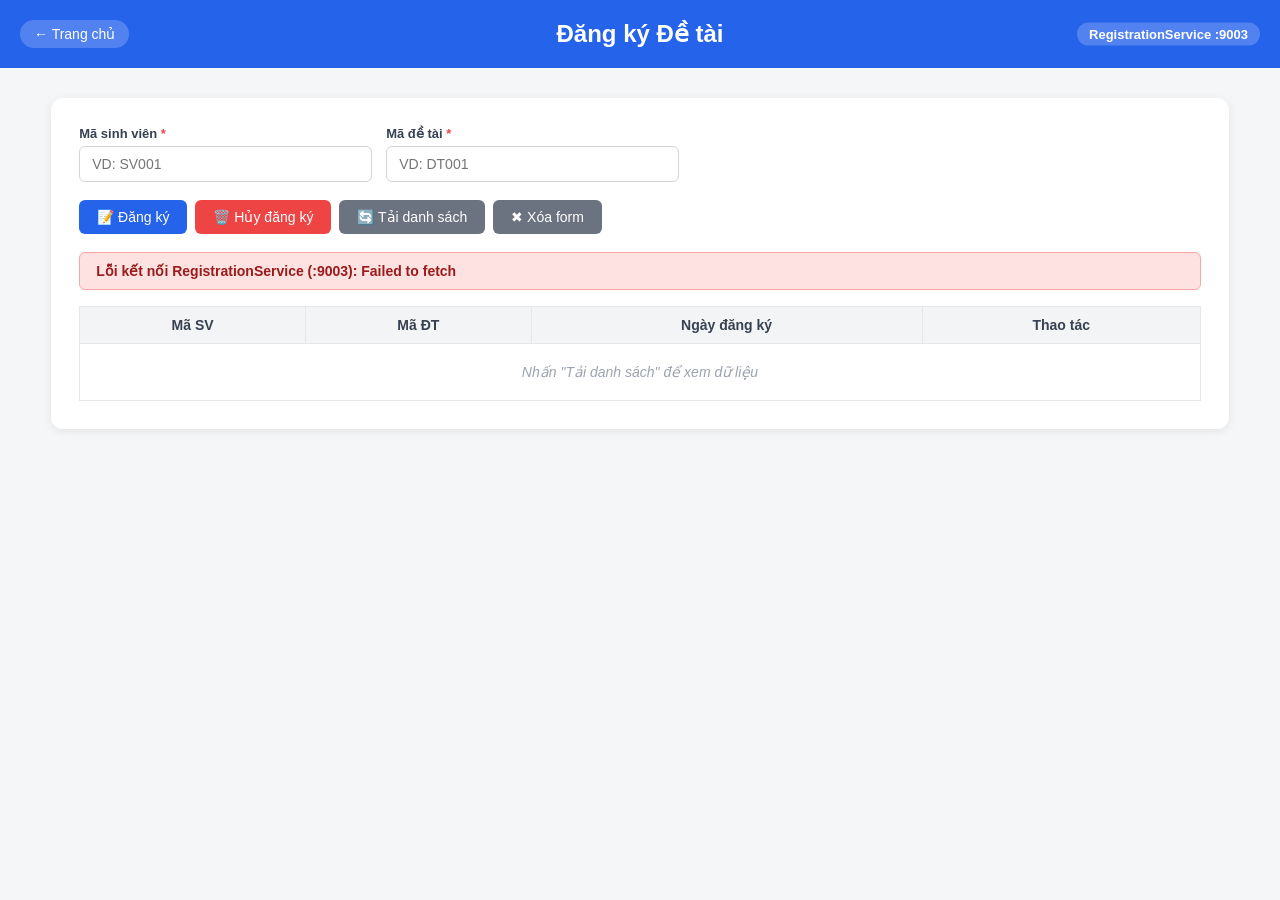
==== Client/pages/registrations.html @ a729b9b6 "Update giao diện siêu nhức mắt Tau sẽ phục thù" ====
<!DOCTYPE html>
<html lang="vi">
<head>
    <meta charset="UTF-8">
    <meta name="viewport" content="width=device-width, initial-scale=1.0">
    <title>Đăng ký Đề tài</title>
    <link rel="stylesheet" href="../css/style.css">
</head>
<body>

    <header>
        <a href="index.html" class="back-btn">← Trang chủ</a>
        <h1>Đăng ký Đề tài</h1>
        <span class="header-badge">RegistrationService :9003</span>
    </header>

    <main>
        <section class="card">

            <!-- FORM -->
            <div class="form-grid form-grid-2">
                <div class="form-group">
                    <label>Mã sinh viên <span class="required">*</span></label>
                    <input type="text" id="regMaSV" placeholder="VD: SV001">
                </div>
                <div class="form-group">
                    <label>Mã đề tài <span class="required">*</span></label>
                    <input type="text" id="regMaDT" placeholder="VD: DT001">
                </div>
            </div>

            <!-- BUTTONS -->
            <div class="buttons">
                <button class="btn-primary" onclick="dangKy()">📝 Đăng ký</button>
                <button class="btn-danger" onclick="huyDangKy()">🗑️ Hủy đăng ký</button>
                <button class="btn-secondary" onclick="loadDangKy()">🔄 Tải danh sách</button>
                <button class="btn-secondary" onclick="xoaForm()">✖ Xóa form</button>
            </div>

            <!-- THÔNG BÁO -->
            <div id="message"></div>

            <!-- TABLE -->
            <div class="table-wrapper">
                <table>
                    <thead>
                        <tr>
                            <th>Mã SV</th>
                            <th>Mã ĐT</th>
                            <th>Ngày đăng ký</th>
                            <th>Thao tác</th>
                        </tr>
                    </thead>
                    <tbody id="registrationTable">
                        <tr>
                            <td colspan="4" class="empty-row">Nhấn "Tải danh sách" để xem dữ liệu</td>
                        </tr>
                    </tbody>
                </table>
            </div>

        </section>
    </main>

    <script>
        const API = 'http://localhost:9003/api/registrations';

        function selectRow(maSV, maDT) {
            document.getElementById('regMaSV').value = maSV;
            document.getElementById('regMaDT').value = maDT;
            showMessage('Đã chọn: ' + maSV + ' → ' + maDT, 'info');
        }

        function xoaForm() {
            document.getElementById('regMaSV').value = '';
            document.getElementById('regMaDT').value = '';
            clearMessage();
        }

        function showMessage(msg, type = 'success') {
            const el = document.getElementById('message');
            el.textContent = msg;
            el.className = 'message ' + type;
        }

        function clearMessage() {
            const el = document.getElementById('message');
            el.textContent = '';
            el.className = 'message';
        }

        function escHtml(str) {
            return String(str)
                .replace(/&/g, '&amp;')
                .replace(/</g, '&lt;')
                .replace(/>/g, '&gt;')
                .replace(/"/g, '&quot;');
        }

        function formatDate(dateStr) {
            if (!dateStr) return '';
            // Format: "2024-01-15 10:30:00.0" → "15/01/2024 10:30"
            try {
                const d = new Date(dateStr);
                if (isNaN(d)) return dateStr;
                return d.toLocaleDateString('vi-VN') + ' ' + d.toLocaleTimeString('vi-VN', { hour: '2-digit', minute: '2-digit' });
            } catch {
                return dateStr;
            }
        }

        function renderTable(registrations) {
            const tbody = document.getElementById('registrationTable');
            if (!registrations || registrations.length === 0) {
                tbody.innerHTML = '<tr><td colspan="4" class="empty-row">Không có dữ liệu</td></tr>';
                return;
            }
            tbody.innerHTML = registrations.map(r => `
                <tr onclick="selectRow('${r.maSV}','${r.maDT}')">
                    <td>${escHtml(r.maSV)}</td>
                    <td>${escHtml(r.maDT)}</td>
                    <td>${escHtml(formatDate(r.ngayDangKy))}</td>
                    <td>
                        <button class="btn-danger btn-sm" onclick="event.stopPropagation(); huyNhanh('${r.maSV}','${r.maDT}')">🗑️</button>
                    </td>
                </tr>
            `).join('');
        }

        async function loadDangKy() {
            try {
                const res = await fetch(API);
                const data = await res.json();
                renderTable(data);
                showMessage('Đã tải ' + data.length + ' đăng ký', 'success');
            } catch (err) {
                showMessage('Lỗi kết nối RegistrationService (:9003): ' + err.message, 'error');
            }
        }

        async function dangKy() {
            const maSV = document.getElementById('regMaSV').value.trim();
            const maDT = document.getElementById('regMaDT').value.trim();

            if (!maSV || !maDT) {
                showMessage('Mã sinh viên và mã đề tài không được để trống', 'error');
                return;
            }

            try {
                const res = await fetch(API, {
                    method: 'POST',
                    headers: { 'Content-Type': 'application/json' },
                    body: JSON.stringify({ maSV, maDT })
                });
                const data = await res.json();

                if (res.status === 201) {
                    showMessage('Đăng ký thành công: ' + maSV + ' → ' + maDT, 'success');
                    xoaForm();
                    loadDangKy();
                } else {
                    showMessage(data.error || data.message || 'Lỗi: ' + res.status, 'error');
                }
            } catch (err) {
                showMessage('Lỗi kết nối: ' + err.message, 'error');
            }
        }

        async function huyDangKy() {
            const maSV = document.getElementById('regMaSV').value.trim();
            const maDT = document.getElementById('regMaDT').value.trim();

            if (!maSV || !maDT) {
                showMessage('Chọn đăng ký cần hủy (click vào hàng trong bảng)', 'error');
                return;
            }
            if (!confirm('Xác nhận hủy đăng ký: ' + maSV + ' → ' + maDT + '?')) return;

            try {
                const res = await fetch(API + '/' + maSV + '/' + maDT, { method: 'DELETE' });
                const data = await res.json();

                if (res.ok) {
                    showMessage('Đã hủy đăng ký: ' + maSV + ' → ' + maDT, 'success');
                    xoaForm();
                    loadDangKy();
                } else {
                    showMessage(data.error || data.message || 'Lỗi: ' + res.status, 'error');
                }
            } catch (err) {
                showMessage('Lỗi kết nối: ' + err.message, 'error');
            }
        }

        async function huyNhanh(maSV, maDT) {
            if (!confirm('Xác nhận hủy đăng ký: ' + maSV + ' → ' + maDT + '?')) return;
            try {
                const res = await fetch(API + '/' + maSV + '/' + maDT, { method: 'DELETE' });
                const data = await res.json();
                if (res.ok) {
                    showMessage('Đã hủy đăng ký: ' + maSV + ' → ' + maDT, 'success');
                    loadDangKy();
                } else {
                    showMessage(data.error || data.message || 'Lỗi: ' + res.status, 'error');
                }
            } catch (err) {
                showMessage('Lỗi kết nối: ' + err.message, 'error');
            }
        }

        // Tải danh sách ngay khi mở trang
        loadDangKy();
    </script>

</body>
</html>
---- Client/css/style.css ----
/* ===== RESET & BASE ===== */
* {
    box-sizing: border-box;
    margin: 0;
    padding: 0;
}

body {
    font-family: Arial, sans-serif;
    background-color: #f4f6f8;
    color: #1f2937;
}

/* ===== HEADER ===== */
header {
    background-color: #2563eb;
    color: white;
    text-align: center;
    padding: 20px 25px;
    position: relative;
}

header h1 {
    font-size: 24px;
    margin: 0;
}

.subtitle {
    margin-top: 6px;
    font-size: 14px;
    opacity: 0.85;
}

.back-btn {
    position: absolute;
    left: 20px;
    top: 50%;
    transform: translateY(-50%);
    color: white;
    text-decoration: none;
    font-size: 14px;
    background: rgba(255,255,255,0.2);
    padding: 6px 14px;
    border-radius: 20px;
    transition: background 0.2s;
}

.back-btn:hover {
    background: rgba(255,255,255,0.35);
}

.header-badge {
    position: absolute;
    right: 20px;
    top: 50%;
    transform: translateY(-50%);
    background: rgba(255,255,255,0.2);
    padding: 4px 12px;
    border-radius: 20px;
    font-size: 13px;
    font-weight: bold;
}

/* ===== MAIN ===== */
main {
    width: 92%;
    max-width: 1200px;
    margin: 30px auto;
}

/* ===== HOME GRID ===== */
.home-grid {
    display: grid;
    grid-template-columns: repeat(3, 1fr);
    gap: 24px;
    margin-top: 30px;
}

@media (max-width: 768px) {
    .home-grid {
        grid-template-columns: 1fr;
    }
}

.home-card {
    background: white;
    border-radius: 12px;
    padding: 36px 24px;
    text-align: center;
    text-decoration: none;
    color: #1f2937;
    box-shadow: 0 2px 10px rgba(0,0,0,0.08);
    transition: transform 0.15s, box-shadow 0.15s;
    display: block;
}

.home-card:hover {
    transform: translateY(-4px);
    box-shadow: 0 6px 20px rgba(0,0,0,0.13);
}

.home-card-icon {
    font-size: 48px;
    margin-bottom: 16px;
}

.home-card h2 {
    font-size: 18px;
    margin-bottom: 10px;
    color: #2563eb;
}

.home-card p {
    font-size: 14px;
    color: #6b7280;
    margin-bottom: 16px;
    line-height: 1.5;
}

.badge {
    display: inline-block;
    background: #dbeafe;
    color: #1d4ed8;
    padding: 3px 10px;
    border-radius: 20px;
    font-size: 12px;
    font-weight: bold;
}

/* ===== CARD ===== */
.card {
    background: white;
    padding: 28px;
    border-radius: 12px;
    box-shadow: 0 2px 10px rgba(0,0,0,0.08);
}

/* ===== FORM ===== */
.form-grid {
    display: grid;
    grid-template-columns: repeat(4, 1fr);
    gap: 14px;
    margin-bottom: 18px;
}

.form-grid-2 {
    grid-template-columns: repeat(2, 1fr);
    max-width: 600px;
}

@media (max-width: 768px) {
    .form-grid {
        grid-template-columns: repeat(2, 1fr);
    }
}

.form-group {
    display: flex;
    flex-direction: column;
    gap: 5px;
}

.form-group label {
    font-size: 13px;
    font-weight: bold;
    color: #374151;
}

.form-group input {
    padding: 9px 12px;
    border: 1px solid #d1d5db;
    border-radius: 6px;
    font-size: 14px;
    transition: border-color 0.2s;
}

.form-group input:focus {
    outline: none;
    border-color: #2563eb;
    box-shadow: 0 0 0 3px rgba(37,99,235,0.1);
}

.required {
    color: #ef4444;
}

/* ===== BUTTONS ===== */
.buttons {
    display: flex;
    flex-wrap: wrap;
    gap: 8px;
    margin-bottom: 18px;
}

button {
    padding: 9px 18px;
    border: none;
    border-radius: 6px;
    font-size: 14px;
    cursor: pointer;
    transition: opacity 0.15s, transform 0.1s;
}

button:hover {
    opacity: 0.88;
    transform: translateY(-1px);
}

button:active {
    transform: translateY(0);
}

.btn-primary   { background: #2563eb; color: white; }
.btn-warning   { background: #f59e0b; color: white; }
.btn-danger    { background: #ef4444; color: white; }
.btn-secondary { background: #6b7280; color: white; }

.btn-sm {
    padding: 4px 10px;
    font-size: 13px;
}

/* ===== MESSAGE ===== */
.message {
    padding: 10px 16px;
    border-radius: 6px;
    margin-bottom: 16px;
    font-size: 14px;
    font-weight: bold;
    min-height: 38px;
}

.message.success {
    background: #d1fae5;
    color: #065f46;
    border: 1px solid #6ee7b7;
}

.message.error {
    background: #fee2e2;
    color: #991b1b;
    border: 1px solid #fca5a5;
}

.message.info {
    background: #dbeafe;
    color: #1e40af;
    border: 1px solid #93c5fd;
}

/* ===== TABLE ===== */
.table-wrapper {
    overflow-x: auto;
}

table {
    width: 100%;
    border-collapse: collapse;
    font-size: 14px;
}

th, td {
    border: 1px solid #e5e7eb;
    padding: 10px 12px;
    text-align: center;
}

th {
    background-color: #f3f4f6;
    font-weight: bold;
    color: #374151;
}

tbody tr {
    cursor: pointer;
    transition: background 0.1s;
}

tbody tr:hover {
    background-color: #eff6ff;
}

.empty-row {
    color: #9ca3af;
    font-style: italic;
    padding: 20px;
}
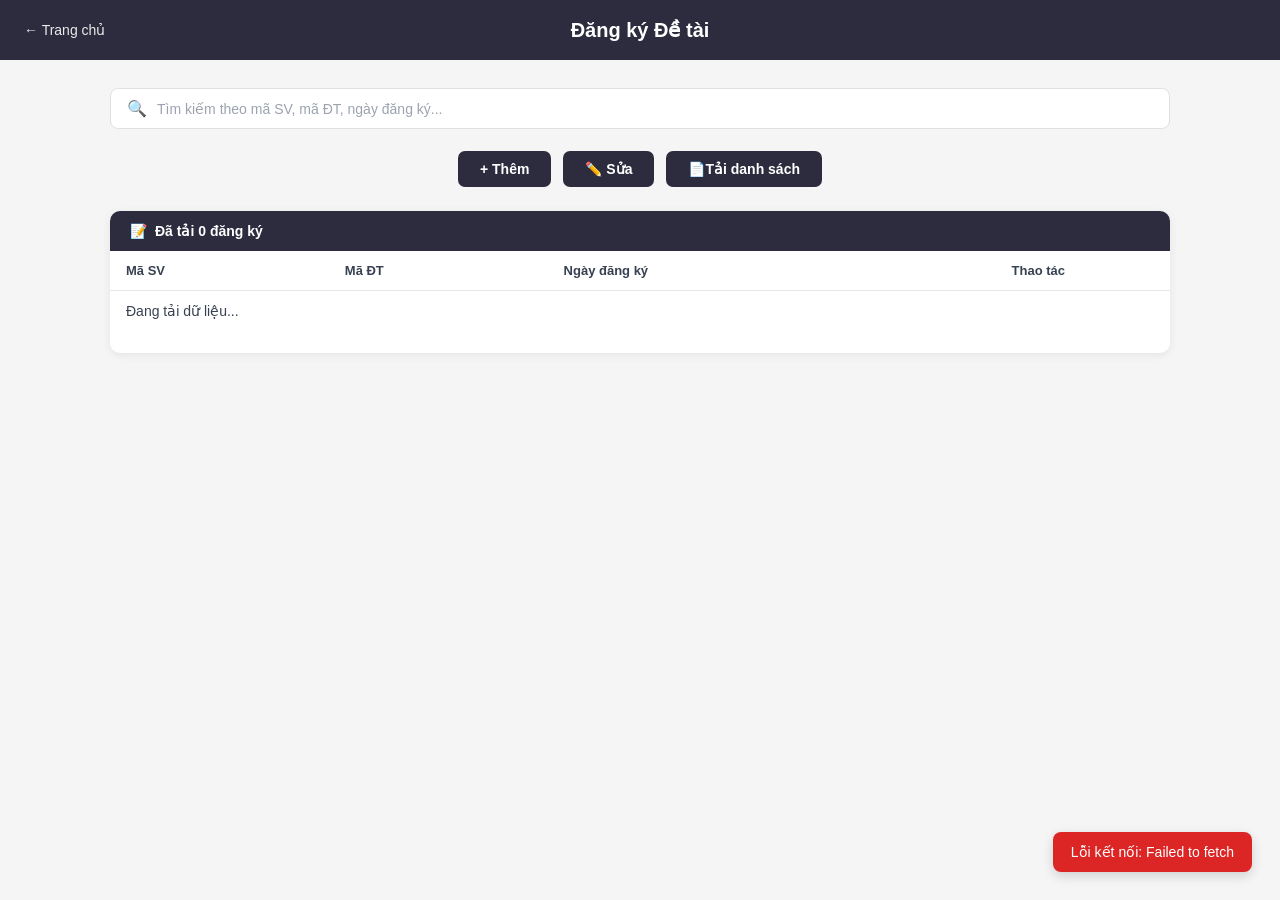
==== commit 2606fea0: "Thêm data, sửa client, refactor code" ====
--- a/Client/pages/registrations.html
+++ b/Client/pages/registrations.html
@@ -11,207 +11,72 @@
     <header>
         <a href="index.html" class="back-btn">← Trang chủ</a>
         <h1>Đăng ký Đề tài</h1>
-        <span class="header-badge">RegistrationService :9003</span>
     </header>
 
-    <main>
-        <section class="card">
+    <div class="page-body">
+        <!-- SEARCH BAR -->
+        <div class="search-bar">
+            <span class="search-icon">🔍</span>
+            <input type="text" id="searchInput" placeholder="Tìm kiếm theo mã SV, mã ĐT, ngày đăng ký...">
+        </div>
 
-            <!-- FORM -->
-            <div class="form-grid form-grid-2">
-                <div class="form-group">
-                    <label>Mã sinh viên <span class="required">*</span></label>
-                    <input type="text" id="regMaSV" placeholder="VD: SV001">
-                </div>
-                <div class="form-group">
-                    <label>Mã đề tài <span class="required">*</span></label>
-                    <input type="text" id="regMaDT" placeholder="VD: DT001">
-                </div>
+        <!-- ACTION BUTTONS -->
+        <div class="action-bar">
+            <button class="btn btn-dark" onclick="openAddModal()">+ Thêm</button>
+            <button class="btn btn-dark" onclick="openEditModal()">✏️ Sửa</button>
+            <button class="btn btn-dark" onclick="exportData()">📄Tải danh sách</button>
+        </div>
+
+        <!-- TABLE CARD -->
+        <div class="table-card">
+            <div class="table-header">
+                <span>📝</span>
+                <span id="countLabel">Đã tải 0 đăng ký</span>
             </div>
 
-            <!-- BUTTONS -->
-            <div class="buttons">
-                <button class="btn-primary" onclick="dangKy()">📝 Đăng ký</button>
-                <button class="btn-danger" onclick="huyDangKy()">🗑️ Hủy đăng ký</button>
-                <button class="btn-secondary" onclick="loadDangKy()">🔄 Tải danh sách</button>
-                <button class="btn-secondary" onclick="xoaForm()">✖ Xóa form</button>
+            <table>
+                <thead>
+                    <tr>
+                        <th>Mã SV</th>
+                        <th>Mã ĐT</th>
+                        <th>Ngày đăng ký</th>
+                        <th class="center">Thao tác</th>
+                    </tr>
+                </thead>
+                <tbody id="tableBody">
+                    <tr><td colspan="4" class="empty-row">Đang tải dữ liệu...</td></tr>
+                </tbody>
+            </table>
+
+            <!-- PAGINATION -->
+            <div class="pagination" id="pagination"></div>
+        </div>
+    </div>
+
+    <!-- MODAL THÊM/SỬA -->
+    <div class="modal-overlay" id="modalOverlay">
+        <div class="modal">
+            <h2 id="modalTitle">Đăng ký đề tài</h2>
+            <div class="modal-field">
+                <label>Mã sinh viên *</label>
+                <input type="text" id="modalMaSV" placeholder="VD: SV001">
             </div>
+            <div class="modal-field">
+                <label>Mã đề tài *</label>
+                <input type="text" id="modalMaDT" placeholder="VD: DT001">
+            </div>
+            <div class="modal-actions">
+                <button class="btn btn-outline" onclick="closeModal()">Hủy</button>
+                <button class="btn btn-dark" onclick="submitModal()">Lưu</button>
+            </div>
+        </div>
+    </div>
 
-            <!-- THÔNG BÁO -->
-            <div id="message"></div>
+    <!-- TOAST -->
+    <div class="toast" id="toast"></div>
 
-            <!-- TABLE -->
-            <div class="table-wrapper">
-                <table>
-                    <thead>
-                        <tr>
-                            <th>Mã SV</th>
-                            <th>Mã ĐT</th>
-                            <th>Ngày đăng ký</th>
-                            <th>Thao tác</th>
-                        </tr>
-                    </thead>
-                    <tbody id="registrationTable">
-                        <tr>
-                            <td colspan="4" class="empty-row">Nhấn "Tải danh sách" để xem dữ liệu</td>
-                        </tr>
-                    </tbody>
-                </table>
-            </div>
-
-        </section>
-    </main>
-
-    <script>
-        const API = 'http://localhost:9003/api/registrations';
-
-        function selectRow(maSV, maDT) {
-            document.getElementById('regMaSV').value = maSV;
-            document.getElementById('regMaDT').value = maDT;
-            showMessage('Đã chọn: ' + maSV + ' → ' + maDT, 'info');
-        }
-
-        function xoaForm() {
-            document.getElementById('regMaSV').value = '';
-            document.getElementById('regMaDT').value = '';
-            clearMessage();
-        }
-
-        function showMessage(msg, type = 'success') {
-            const el = document.getElementById('message');
-            el.textContent = msg;
-            el.className = 'message ' + type;
-        }
-
-        function clearMessage() {
-            const el = document.getElementById('message');
-            el.textContent = '';
-            el.className = 'message';
-        }
-
-        function escHtml(str) {
-            return String(str)
-                .replace(/&/g, '&amp;')
-                .replace(/</g, '&lt;')
-                .replace(/>/g, '&gt;')
-                .replace(/"/g, '&quot;');
-        }
-
-        function formatDate(dateStr) {
-            if (!dateStr) return '';
-            // Format: "2024-01-15 10:30:00.0" → "15/01/2024 10:30"
-            try {
-                const d = new Date(dateStr);
-                if (isNaN(d)) return dateStr;
-                return d.toLocaleDateString('vi-VN') + ' ' + d.toLocaleTimeString('vi-VN', { hour: '2-digit', minute: '2-digit' });
-            } catch {
-                return dateStr;
-            }
-        }
-
-        function renderTable(registrations) {
-            const tbody = document.getElementById('registrationTable');
-            if (!registrations || registrations.length === 0) {
-                tbody.innerHTML = '<tr><td colspan="4" class="empty-row">Không có dữ liệu</td></tr>';
-                return;
-            }
-            tbody.innerHTML = registrations.map(r => `
-                <tr onclick="selectRow('${r.maSV}','${r.maDT}')">
-                    <td>${escHtml(r.maSV)}</td>
-                    <td>${escHtml(r.maDT)}</td>
-                    <td>${escHtml(formatDate(r.ngayDangKy))}</td>
-                    <td>
-                        <button class="btn-danger btn-sm" onclick="event.stopPropagation(); huyNhanh('${r.maSV}','${r.maDT}')">🗑️</button>
-                    </td>
-                </tr>
-            `).join('');
-        }
-
-        async function loadDangKy() {
-            try {
-                const res = await fetch(API);
-                const data = await res.json();
-                renderTable(data);
-                showMessage('Đã tải ' + data.length + ' đăng ký', 'success');
-            } catch (err) {
-                showMessage('Lỗi kết nối RegistrationService (:9003): ' + err.message, 'error');
-            }
-        }
-
-        async function dangKy() {
-            const maSV = document.getElementById('regMaSV').value.trim();
-            const maDT = document.getElementById('regMaDT').value.trim();
-
-            if (!maSV || !maDT) {
-                showMessage('Mã sinh viên và mã đề tài không được để trống', 'error');
-                return;
-            }
-
-            try {
-                const res = await fetch(API, {
-                    method: 'POST',
-                    headers: { 'Content-Type': 'application/json' },
-                    body: JSON.stringify({ maSV, maDT })
-                });
-                const data = await res.json();
-
-                if (res.status === 201) {
-                    showMessage('Đăng ký thành công: ' + maSV + ' → ' + maDT, 'success');
-                    xoaForm();
-                    loadDangKy();
-                } else {
-                    showMessage(data.error || data.message || 'Lỗi: ' + res.status, 'error');
-                }
-            } catch (err) {
-                showMessage('Lỗi kết nối: ' + err.message, 'error');
-            }
-        }
-
-        async function huyDangKy() {
-            const maSV = document.getElementById('regMaSV').value.trim();
-            const maDT = document.getElementById('regMaDT').value.trim();
-
-            if (!maSV || !maDT) {
-                showMessage('Chọn đăng ký cần hủy (click vào hàng trong bảng)', 'error');
-                return;
-            }
-            if (!confirm('Xác nhận hủy đăng ký: ' + maSV + ' → ' + maDT + '?')) return;
-
-            try {
-                const res = await fetch(API + '/' + maSV + '/' + maDT, { method: 'DELETE' });
-                const data = await res.json();
-
-                if (res.ok) {
-                    showMessage('Đã hủy đăng ký: ' + maSV + ' → ' + maDT, 'success');
-                    xoaForm();
-                    loadDangKy();
-                } else {
-                    showMessage(data.error || data.message || 'Lỗi: ' + res.status, 'error');
-                }
-            } catch (err) {
-                showMessage('Lỗi kết nối: ' + err.message, 'error');
-            }
-        }
-
-        async function huyNhanh(maSV, maDT) {
-            if (!confirm('Xác nhận hủy đăng ký: ' + maSV + ' → ' + maDT + '?')) return;
-            try {
-                const res = await fetch(API + '/' + maSV + '/' + maDT, { method: 'DELETE' });
-                const data = await res.json();
-                if (res.ok) {
-                    showMessage('Đã hủy đăng ký: ' + maSV + ' → ' + maDT, 'success');
-                    loadDangKy();
-                } else {
-                    showMessage(data.error || data.message || 'Lỗi: ' + res.status, 'error');
-                }
-            } catch (err) {
-                showMessage('Lỗi kết nối: ' + err.message, 'error');
-            }
-        }
-
-        // Tải danh sách ngay khi mở trang
-        loadDangKy();
-    </script>
+    <script src="../js/common.js"></script>
+    <script src="../js/registrations.js"></script>
 
 </body>
 </html>
--- a/Client/css/style.css
+++ b/Client/css/style.css
@@ -1,122 +1,65 @@
-/* ===== RESET & BASE ===== */
-* {
-    box-sizing: border-box;
-    margin: 0;
-    padding: 0;
-}
+/* ===== RESET ===== */
+*, *::before, *::after { box-sizing: border-box; margin: 0; padding: 0; }
 
 body {
-    font-family: Arial, sans-serif;
-    background-color: #f4f6f8;
+    font-family: 'Segoe UI', Arial, sans-serif;
+    background: #f5f5f5;
     color: #1f2937;
+    min-height: 100vh;
 }
 
 /* ===== HEADER ===== */
 header {
-    background-color: #2563eb;
-    color: white;
-    text-align: center;
-    padding: 20px 25px;
+    background: #2c2c3e;
+    color: #fff;
+    display: flex;
+    align-items: center;
+    justify-content: center;
+    padding: 18px 24px;
     position: relative;
 }
 
 header h1 {
-    font-size: 24px;
-    margin: 0;
-}
-
-.subtitle {
-    margin-top: 6px;
-    font-size: 14px;
-    opacity: 0.85;
+    font-size: 20px;
+    font-weight: 600;
 }
 
 .back-btn {
     position: absolute;
-    left: 20px;
-    top: 50%;
-    transform: translateY(-50%);
-    color: white;
+    left: 24px;
+    color: #fff;
     text-decoration: none;
     font-size: 14px;
-    background: rgba(255,255,255,0.2);
-    padding: 6px 14px;
-    border-radius: 20px;
-    transition: background 0.2s;
-}
-
-.back-btn:hover {
-    background: rgba(255,255,255,0.35);
-}
-
-.header-badge {
-    position: absolute;
-    right: 20px;
-    top: 50%;
-    transform: translateY(-50%);
-    background: rgba(255,255,255,0.2);
-    padding: 4px 12px;
-    border-radius: 20px;
-    font-size: 13px;
-    font-weight: bold;
-}
-
-/* ===== MAIN ===== */
-main {
-    width: 92%;
-    max-width: 1200px;
-    margin: 30px auto;
-}
-
-/* ===== HOME GRID ===== */
+    opacity: 0.9;
+    transition: opacity .2s;
+}
+.back-btn:hover { opacity: 1; }
+
+/* ===== INDEX PAGE ===== */
 .home-grid {
     display: grid;
     grid-template-columns: repeat(3, 1fr);
     gap: 24px;
-    margin-top: 30px;
-}
-
-@media (max-width: 768px) {
-    .home-grid {
-        grid-template-columns: 1fr;
-    }
+    max-width: 900px;
+    margin: 60px auto;
+    padding: 0 24px;
 }
 
 .home-card {
-    background: white;
+    background: #fff;
     border-radius: 12px;
-    padding: 36px 24px;
+    padding: 40px 28px;
     text-align: center;
     text-decoration: none;
     color: #1f2937;
-    box-shadow: 0 2px 10px rgba(0,0,0,0.08);
-    transition: transform 0.15s, box-shadow 0.15s;
+    box-shadow: 0 2px 12px rgba(0,0,0,.08);
+    transition: transform .15s, box-shadow .15s;
     display: block;
 }
-
-.home-card:hover {
-    transform: translateY(-4px);
-    box-shadow: 0 6px 20px rgba(0,0,0,0.13);
-}
-
-.home-card-icon {
-    font-size: 48px;
-    margin-bottom: 16px;
-}
-
-.home-card h2 {
-    font-size: 18px;
-    margin-bottom: 10px;
-    color: #2563eb;
-}
-
-.home-card p {
-    font-size: 14px;
-    color: #6b7280;
-    margin-bottom: 16px;
-    line-height: 1.5;
-}
-
+.home-card:hover { transform: translateY(-4px); box-shadow: 0 8px 24px rgba(0,0,0,.12); }
+.home-card-icon { font-size: 44px; margin-bottom: 14px; }
+.home-card h2 { font-size: 17px; color: #2563eb; margin-bottom: 8px; }
+.home-card p  { font-size: 13px; color: #6b7280; line-height: 1.5; margin-bottom: 14px; }
 .badge {
     display: inline-block;
     background: #dbeafe;
@@ -124,164 +67,252 @@
     padding: 3px 10px;
     border-radius: 20px;
     font-size: 12px;
-    font-weight: bold;
-}
-
-/* ===== CARD ===== */
-.card {
-    background: white;
-    padding: 28px;
+    font-weight: 700;
+}
+
+/* ===== MAIN LAYOUT ===== */
+.page-body {
+    max-width: 1100px;
+    margin: 0 auto;
+    padding: 28px 20px;
+}
+
+/* ===== SEARCH BAR ===== */
+.search-bar {
+    display: flex;
+    align-items: center;
+    gap: 10px;
+    background: #fff;
+    border: 1px solid #e0e0e0;
+    border-radius: 8px;
+    padding: 10px 16px;
+    margin-bottom: 22px;
+}
+.search-bar .search-icon { color: #9ca3af; font-size: 16px; }
+.search-bar input {
+    border: none;
+    outline: none;
+    font-size: 14px;
+    width: 100%;
+    color: #374151;
+    background: transparent;
+}
+.search-bar input::placeholder { color: #9ca3af; }
+
+/* ===== ACTION BUTTONS ===== */
+.action-bar {
+    display: flex;
+    justify-content: center;
+    gap: 12px;
+    margin-bottom: 24px;
+}
+
+.btn {
+    display: inline-flex;
+    align-items: center;
+    gap: 7px;
+    padding: 10px 22px;
+    border: none;
+    border-radius: 7px;
+    font-size: 14px;
+    font-weight: 600;
+    cursor: pointer;
+    transition: opacity .15s, transform .1s;
+}
+.btn:hover  { opacity: .88; transform: translateY(-1px); }
+.btn:active { transform: translateY(0); }
+
+.btn-dark   { background: #2c2c3e; color: #fff; }
+.btn-red    { background: #dc2626; color: #fff; }
+.btn-outline {
+    background: #fff;
+    color: #1f2937;
+    border: 1.5px solid #d1d5db;
+}
+.btn-outline:hover { background: #f9fafb; }
+
+/* ===== TABLE CARD ===== */
+.table-card { background: #fff; border-radius: 10px; overflow: hidden; box-shadow: 0 2px 10px rgba(0,0,0,.07); }
+
+.table-header {
+    background: #2c2c3e;
+    color: #fff;
+    padding: 12px 20px;
+    font-size: 14px;
+    font-weight: 600;
+    display: flex;
+    align-items: center;
+    gap: 8px;
+}
+
+table { width: 100%; border-collapse: collapse; }
+
+thead tr { background: #fff; border-bottom: 1px solid #e5e7eb; }
+th {
+    padding: 12px 16px;
+    font-size: 13px;
+    font-weight: 600;
+    color: #374151;
+    text-align: left;
+    background: #fff;
+}
+th.center, td.center { text-align: center; }
+
+tbody tr { border-bottom: 1px solid #f3f4f6; }
+tbody tr:last-child { border-bottom: none; }
+tbody tr:hover { background: #fafafa; }
+
+td {
+    padding: 12px 16px;
+    font-size: 14px;
+    color: #374151;
+}
+
+.btn-link-red {
+    background: none;
+    border: none;
+    color: #dc2626;
+    font-size: 14px;
+    cursor: pointer;
+    padding: 0;
+    text-decoration: underline;
+    font-weight: 500;
+}
+.btn-link-red:hover { color: #b91c1c; }
+
+.btn-link-blue {
+    background: none;
+    border: none;
+    color: #2563eb;
+    font-size: 14px;
+    cursor: pointer;
+    padding: 0;
+    text-decoration: underline;
+    font-weight: 500;
+    margin-right: 12px;
+}
+.btn-link-blue:hover { color: #1d4ed8; }
+
+td input[type="checkbox"], th input[type="checkbox"] {
+    width: 16px; height: 16px; cursor: pointer;
+}
+
+/* ===== PAGINATION ===== */
+.pagination {
+    display: flex;
+    justify-content: center;
+    align-items: center;
+    gap: 6px;
+    padding: 18px 0 4px;
+}
+.page-btn {
+    min-width: 34px;
+    height: 34px;
+    border: 1px solid #d1d5db;
+    border-radius: 6px;
+    background: #fff;
+    color: #374151;
+    font-size: 13px;
+    font-weight: 600;
+    cursor: pointer;
+    transition: background .15s;
+}
+.page-btn:hover:not(:disabled)   { background: #f3f4f6; }
+.page-btn.active  { background: #2c2c3e; color: #fff; border-color: #2c2c3e; }
+.page-btn:disabled { opacity: .4; cursor: default; }
+
+.empty-row td { text-align: center; color: #9ca3af; font-style: italic; padding: 30px; }
+
+/* ===== MODAL ===== */
+.modal-overlay {
+    display: none;
+    position: fixed; inset: 0;
+    background: rgba(0,0,0,.45);
+    z-index: 1000;
+    align-items: center;
+    justify-content: center;
+}
+.modal-overlay.open { display: flex; }
+
+.modal {
+    background: #fff;
     border-radius: 12px;
-    box-shadow: 0 2px 10px rgba(0,0,0,0.08);
-}
-
-/* ===== FORM ===== */
-.form-grid {
-    display: grid;
-    grid-template-columns: repeat(4, 1fr);
-    gap: 14px;
-    margin-bottom: 18px;
-}
-
-.form-grid-2 {
-    grid-template-columns: repeat(2, 1fr);
-    max-width: 600px;
-}
-
-@media (max-width: 768px) {
-    .form-grid {
-        grid-template-columns: repeat(2, 1fr);
-    }
-}
-
-.form-group {
+    padding: 28px 30px;
+    width: 500px;
+    max-width: 95vw;
+    box-shadow: 0 10px 40px rgba(0,0,0,.2);
+    animation: slideIn .18s ease;
+}
+@keyframes slideIn {
+    from { transform: translateY(-20px); opacity: 0; }
+    to   { transform: translateY(0);     opacity: 1; }
+}
+
+.modal h2 {
+    font-size: 18px;
+    margin-bottom: 20px;
+    color: #1f2937;
+    font-weight: 600;
+}
+
+.modal-field {
     display: flex;
     flex-direction: column;
-    gap: 5px;
-}
-
-.form-group label {
+    gap: 6px;
+    margin-bottom: 16px;
+}
+.modal-field label {
     font-size: 13px;
-    font-weight: bold;
-    color: #374151;
-}
-
-.form-group input {
+    font-weight: 600;
+    color: #374151;
+}
+.modal-field input, .modal-field select {
     padding: 9px 12px;
     border: 1px solid #d1d5db;
     border-radius: 6px;
     font-size: 14px;
-    transition: border-color 0.2s;
-}
-
-.form-group input:focus {
+    transition: border-color .2s;
+}
+.modal-field input:focus, .modal-field select:focus {
     outline: none;
     border-color: #2563eb;
-    box-shadow: 0 0 0 3px rgba(37,99,235,0.1);
-}
-
-.required {
-    color: #ef4444;
-}
-
-/* ===== BUTTONS ===== */
-.buttons {
-    display: flex;
-    flex-wrap: wrap;
-    gap: 8px;
-    margin-bottom: 18px;
-}
-
-button {
-    padding: 9px 18px;
-    border: none;
-    border-radius: 6px;
-    font-size: 14px;
-    cursor: pointer;
-    transition: opacity 0.15s, transform 0.1s;
-}
-
-button:hover {
-    opacity: 0.88;
-    transform: translateY(-1px);
-}
-
-button:active {
-    transform: translateY(0);
-}
-
-.btn-primary   { background: #2563eb; color: white; }
-.btn-warning   { background: #f59e0b; color: white; }
-.btn-danger    { background: #ef4444; color: white; }
-.btn-secondary { background: #6b7280; color: white; }
-
-.btn-sm {
-    padding: 4px 10px;
-    font-size: 13px;
-}
-
-/* ===== MESSAGE ===== */
-.message {
-    padding: 10px 16px;
-    border-radius: 6px;
-    margin-bottom: 16px;
-    font-size: 14px;
-    font-weight: bold;
-    min-height: 38px;
-}
-
-.message.success {
-    background: #d1fae5;
-    color: #065f46;
-    border: 1px solid #6ee7b7;
-}
-
-.message.error {
-    background: #fee2e2;
-    color: #991b1b;
-    border: 1px solid #fca5a5;
-}
-
-.message.info {
-    background: #dbeafe;
-    color: #1e40af;
-    border: 1px solid #93c5fd;
-}
-
-/* ===== TABLE ===== */
-.table-wrapper {
-    overflow-x: auto;
-}
-
-table {
-    width: 100%;
-    border-collapse: collapse;
-    font-size: 14px;
-}
-
-th, td {
-    border: 1px solid #e5e7eb;
-    padding: 10px 12px;
-    text-align: center;
-}
-
-th {
-    background-color: #f3f4f6;
-    font-weight: bold;
-    color: #374151;
-}
-
-tbody tr {
-    cursor: pointer;
-    transition: background 0.1s;
-}
-
-tbody tr:hover {
-    background-color: #eff6ff;
-}
-
-.empty-row {
-    color: #9ca3af;
-    font-style: italic;
-    padding: 20px;
-}
+    box-shadow: 0 0 0 3px rgba(37,99,235,.1);
+}
+.modal-field input:disabled {
+    background: #f9fafb;
+    color: #6b7280;
+}
+
+.modal-actions {
+    display: flex;
+    justify-content: flex-end;
+    gap: 10px;
+    margin-top: 22px;
+}
+
+/* ===== TOAST ===== */
+.toast {
+    position: fixed;
+    bottom: 28px; right: 28px;
+    padding: 12px 18px;
+    border-radius: 8px;
+    font-size: 14px;
+    font-weight: 500;
+    color: #fff;
+    opacity: 0;
+    transform: translateY(10px);
+    transition: opacity .25s, transform .25s;
+    z-index: 2000;
+    max-width: 360px;
+    box-shadow: 0 4px 12px rgba(0,0,0,.15);
+}
+.toast.show { opacity: 1; transform: translateY(0); }
+.toast.success { background: #16a34a; }
+.toast.error   { background: #dc2626; }
+.toast.info    { background: #2563eb; }
+
+@media (max-width: 768px) {
+    .home-grid { grid-template-columns: 1fr; }
+    .action-bar { flex-wrap: wrap; }
+    th, td { padding: 9px 10px; font-size: 13px; }
+}
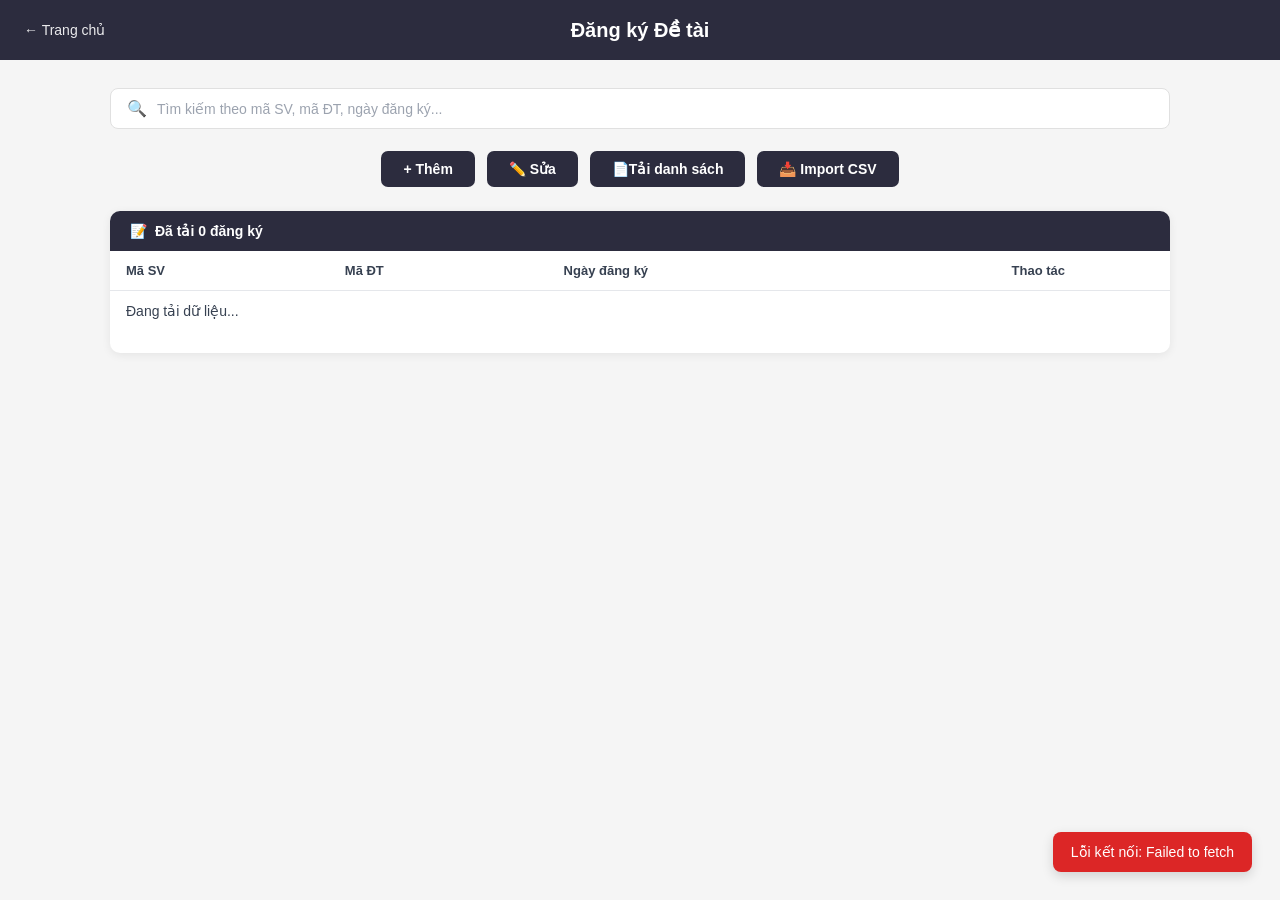
==== commit e5f9a3db: "Add function import file Error: Notice" ====
--- a/Client/pages/registrations.html
+++ b/Client/pages/registrations.html
@@ -25,7 +25,13 @@
             <button class="btn btn-dark" onclick="openAddModal()">+ Thêm</button>
             <button class="btn btn-dark" onclick="openEditModal()">✏️ Sửa</button>
             <button class="btn btn-dark" onclick="exportData()">📄Tải danh sách</button>
+            <button class="btn btn-dark" onclick="triggerImport()">📥 Import CSV</button>
         </div>
+        <!-- INPUT FILE ẨN -->
+        <input type="file" id="importFileInput" accept=".xlsx,.xls,.csv" style="display:none" onchange="handleImport(event)">
+
+        <!-- IMPORT ERROR PANEL -->
+        <div id="importErrorPanel"></div>
 
         <!-- TABLE CARD -->
         <div class="table-card">
@@ -75,6 +81,7 @@
     <!-- TOAST -->
     <div class="toast" id="toast"></div>
 
+    <script src="https://cdn.sheetjs.com/xlsx-0.20.3/package/dist/xlsx.full.min.js"></script>
     <script src="../js/common.js"></script>
     <script src="../js/registrations.js"></script>
 
--- a/Client/css/style.css
+++ b/Client/css/style.css
@@ -316,3 +316,67 @@
     .action-bar { flex-wrap: wrap; }
     th, td { padding: 9px 10px; font-size: 13px; }
 }
+
+/* ===== IMPORT ERROR PANEL ===== */
+#importErrorPanel {
+    display: none;
+    background: #fff5f5;
+    border: 1.5px solid #fca5a5;
+    border-radius: 8px;
+    margin-bottom: 20px;
+    overflow: hidden;
+}
+
+.import-error-header {
+    display: flex;
+    justify-content: space-between;
+    align-items: center;
+    background: #fee2e2;
+    padding: 10px 16px;
+    font-size: 14px;
+    font-weight: 600;
+    color: #b91c1c;
+}
+
+.import-error-close {
+    background: none;
+    border: none;
+    font-size: 16px;
+    cursor: pointer;
+    color: #b91c1c;
+    padding: 0 4px;
+    line-height: 1;
+}
+.import-error-close:hover { color: #7f1d1d; }
+
+.import-error-table {
+    width: 100%;
+    border-collapse: collapse;
+    font-size: 13px;
+}
+.import-error-table thead tr {
+    background: #fee2e2;
+    border-top: 1px solid #fca5a5;
+}
+.import-error-table th {
+    padding: 8px 16px;
+    text-align: left;
+    font-weight: 600;
+    color: #b91c1c;
+    background: #fee2e2;
+}
+.import-error-table tbody tr {
+    border-top: 1px solid #fecaca;
+}
+.import-error-table tbody tr:hover { background: #fef2f2; }
+.err-row-num {
+    padding: 7px 16px;
+    color: #dc2626;
+    font-weight: 600;
+    white-space: nowrap;
+    width: 80px;
+}
+.err-row-msg {
+    padding: 7px 16px;
+    color: #374151;
+}
